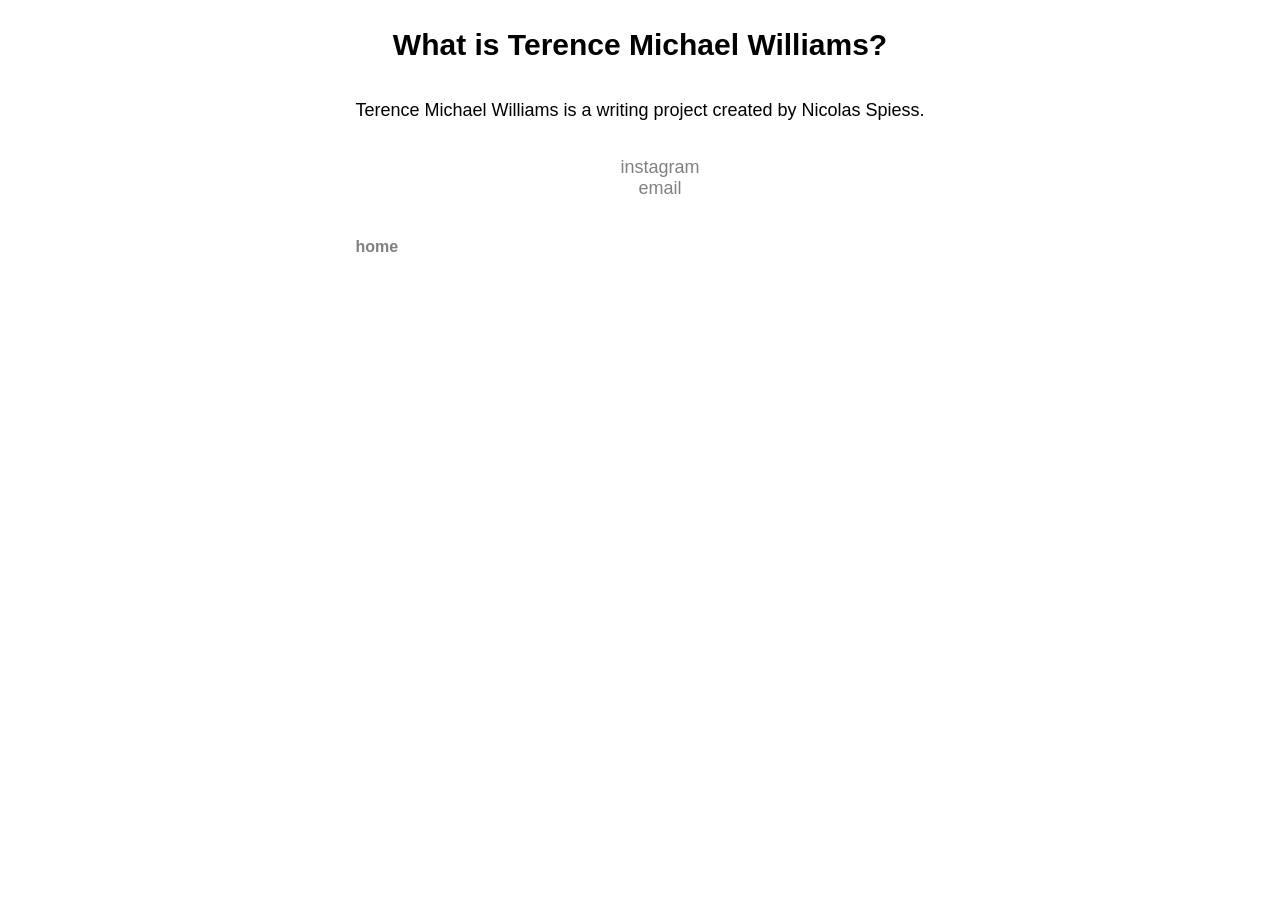
==== about_index.html @ 759bbc47 "Add files via upload" ====
<!DOCTYPE html>
<html>
<head>
	<title>About Terence Michael Williams</title>
	<link rel="stylesheet" href="style.css">
</head>
<body>
	<div class="container about">
		<header>
			<h1>What is Terence Michael Williams?</h1>
		</header>
		<div class="section about xl">
			<p>Terence Michael Williams is a writing project created by Nicolas Spiess.</p>
		</div>
		<div class="section list">
			<ul class="nuhuh">
				<li><a href="https://www.instagram.com/			ihaveinterestingideas/">instagram</a></li>
				<li><a href="mailto:nickaspiess@gmail.com">email</a></li>
			</ul>
		</div>
		<h4><a href="index.html">home</a></h4>
	</div>
</body>
</html>
---- style.css ----
h1 {
	color: black;
	width: 100%;
	font-size: 30px;
}

h3 {
	color: blue;
	text-align: center;
	font-size: 1 em;
	width: 100%
}

header {
	text-align: center;
	font-size: 20px;
	width: 100%;
}

.writing {
	font-size: 15px;
	line-height: 2;
	text-indent: 2em;
	margin: 0;
}

.feller {
	width: 100%;
	text-align: center;
}

body {
	display: flex;
	font-family: 'Helvetiva', sans-serif;
	text-transform: none;
	color: black;
	background-color: white;
	justify-content: center;
}

a {
	transition: color 0.2s ease-in-out;
	text-decoration: none;
	color: grey;
}

a:hover {
	color: #00BFFF;
}

.section-row {
	display: flex;
	flex-direction: row;
	width: 100%;
	gap: 40px;
}

.section {
	flex: 1;
	width: 100%;
	font-size: 25px;
	text-decoration: none;
}

.other {
	text-align: right;
}

.container {
	max-width: 600px;
	padding: 0 20px;
	display: flex;
	flex-direction: column;
	align-items: flex-start;
	gap: 50px ;
}

.aboot {
	font-size: 18px;
}

.about{
	gap: 0px;
}

.xl {
	font-size: 18px;
}

ul {
	list-style-type: none;
}

.list {
	text-align: center;
	list-style-type: none;
	font-size: 18px;
	display: table;
	margin: 0 auto;
}

.story-1 p {
	margin: 0;
	text-indent: 3em;
}

.story-1 {
	font-size: 15px;
	line-height: 2em;
}

.story-2 p {
	margin: 0;
	text-indent: 3em;
}

.story-2 {
	font-size: 15px;
	line-height: 2em;
}
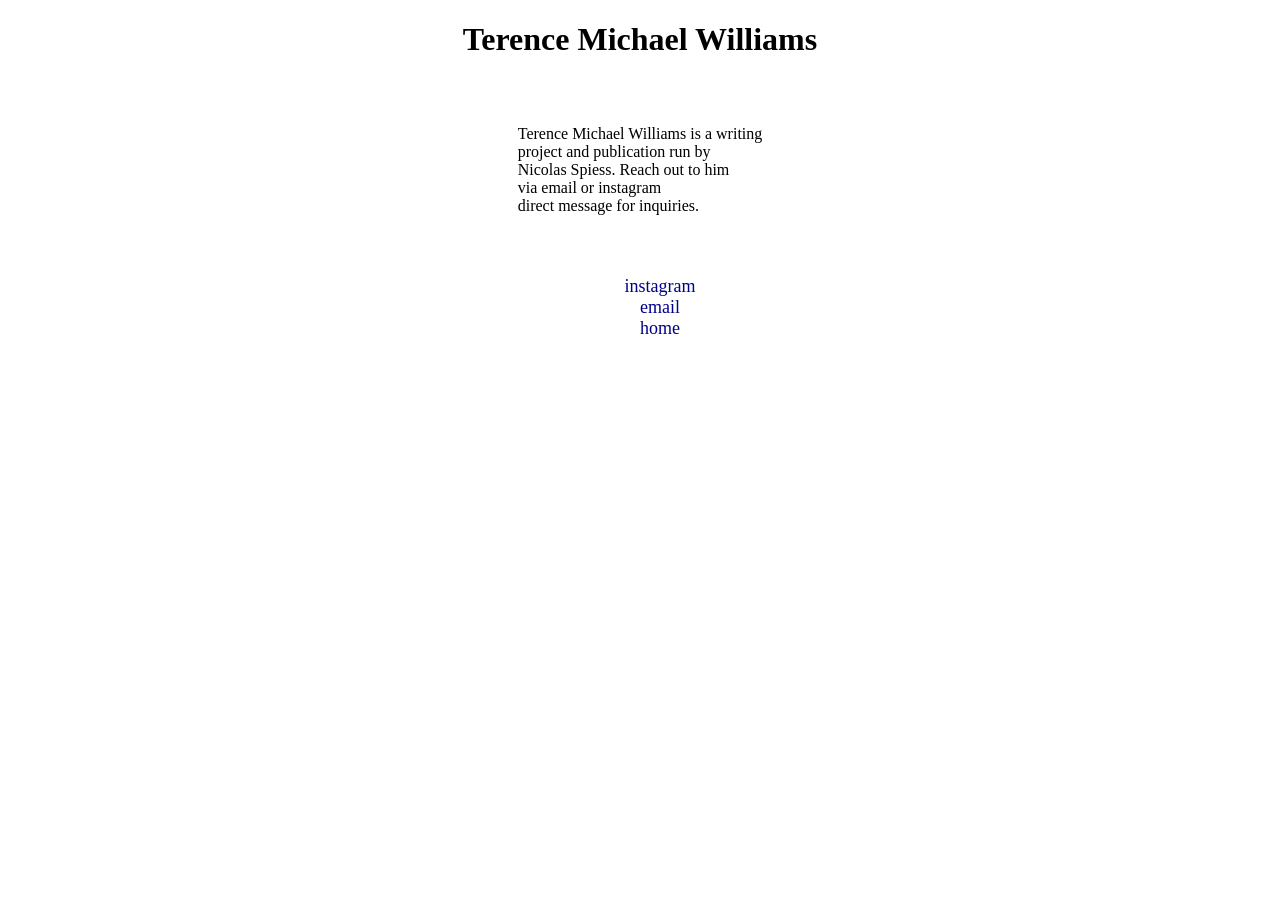
==== commit 957e54b4: "Add files via upload" ====
--- a/about_index.html
+++ b/about_index.html
@@ -1,24 +1,51 @@
 <!DOCTYPE html>
 <html>
-<head>
-	<title>About Terence Michael Williams</title>
-	<link rel="stylesheet" href="style.css">
-</head>
-<body>
-	<div class="container about">
-		<header>
-			<h1>What is Terence Michael Williams?</h1>
-		</header>
-		<div class="section about xl">
-			<p>Terence Michael Williams is a writing project created by Nicolas Spiess.</p>
-		</div>
-		<div class="section list">
-			<ul class="nuhuh">
-				<li><a href="https://www.instagram.com/			ihaveinterestingideas/">instagram</a></li>
-				<li><a href="mailto:nickaspiess@gmail.com">email</a></li>
-			</ul>
-		</div>
-		<h4><a href="index.html">home</a></h4>
-	</div>
-</body>
+  <head>
+    <meta charset="UTF-8">
+    <meta name="viewport" content="width=device-width, initial-scale=1.0">
+    <title>about</title>
+    <style>
+      body {
+        font-family: "Futura";
+        max-width: 800px;
+        margin: 0 auto;
+      }
+      h1 {
+        text-align: center;
+      }
+      .about-p {
+        display: flex;
+        justify-content: center;
+        align-items: center;
+        height: 20vh;
+      }   
+		  li {
+        list-style-type: none;        
+        display: flex;
+        justify-content: center;
+        align-items: center;
+      }      
+      a {
+		    color: darkblue;
+		    text-decoration: none;
+		    font-size: 18px;
+		  }
+		  a:hover {
+		    background-color: lightblue;
+		  }
+		  a:visited {
+		    text-decoration: none; 
+    </style>
+  </head>
+  <body>
+    <h1>Terence Michael Williams</h1>
+      <div class="about-p">
+        <p>Terence Michael Williams is a writing<br> project and publication run by<br> Nicolas Spiess. Reach out to him <br>via email or instagram<br> direct message for inquiries.</p>
+      </div>
+      <ul>
+        <li><a href="https://www.instagram.com/			ihaveinterestingideas/">instagram</a></li>
+			  <li><a href="mailto:nickaspiess@gmail.com">email</a></li>
+			  <li><a href=index.html>home</a></li>
+			 </ul>
+  </body>
 </html>
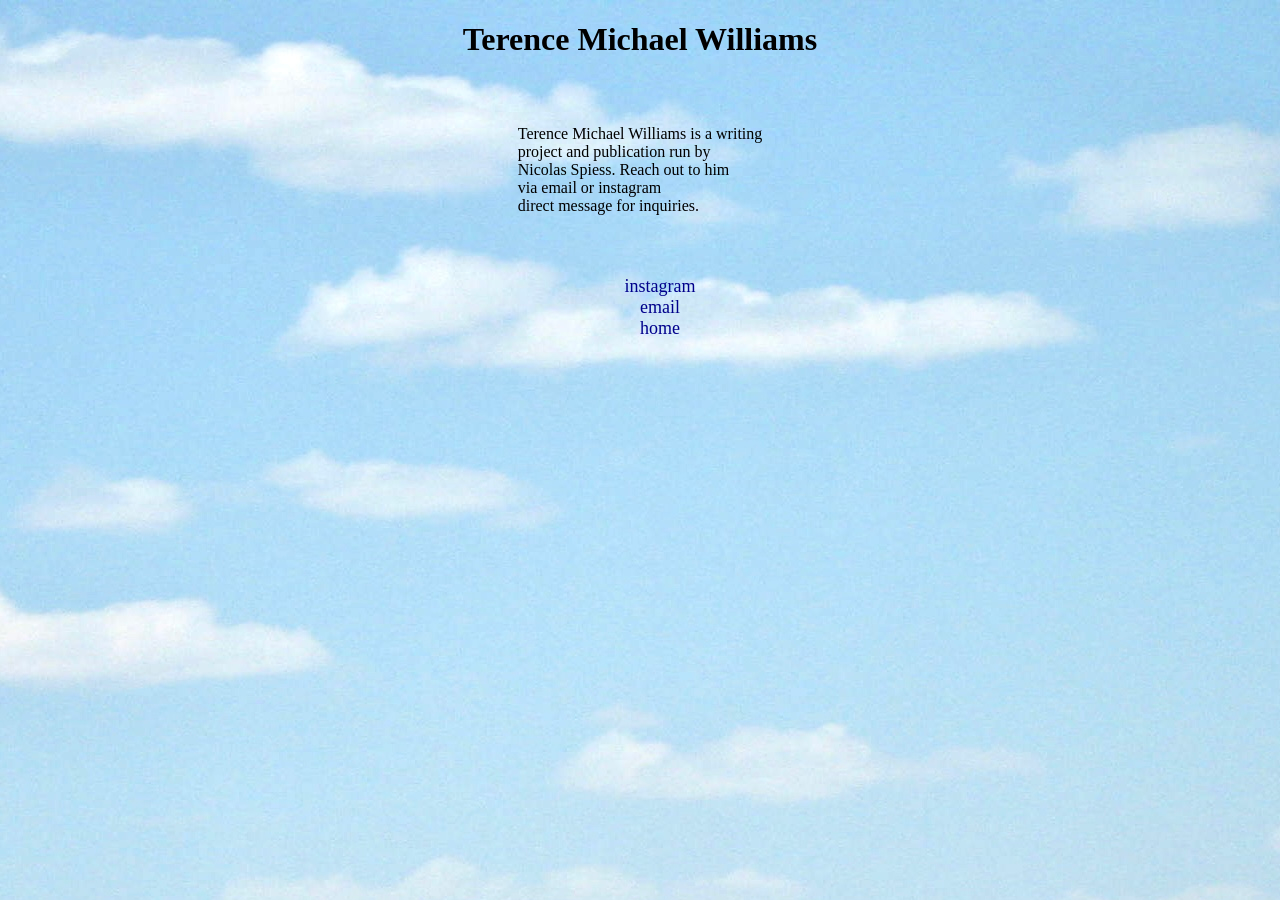
==== commit 5fd0b72a: "Update about_index.html" ====
--- a/about_index.html
+++ b/about_index.html
@@ -37,7 +37,7 @@
 		    text-decoration: none; 
     </style>
   </head>
-  <body>
+	<body style="background:url('media/sky.jpg')">
     <h1>Terence Michael Williams</h1>
       <div class="about-p">
         <p>Terence Michael Williams is a writing<br> project and publication run by<br> Nicolas Spiess. Reach out to him <br>via email or instagram<br> direct message for inquiries.</p>
@@ -48,4 +48,4 @@
 			  <li><a href=index.html>home</a></li>
 			 </ul>
   </body>
-</html>+</html>
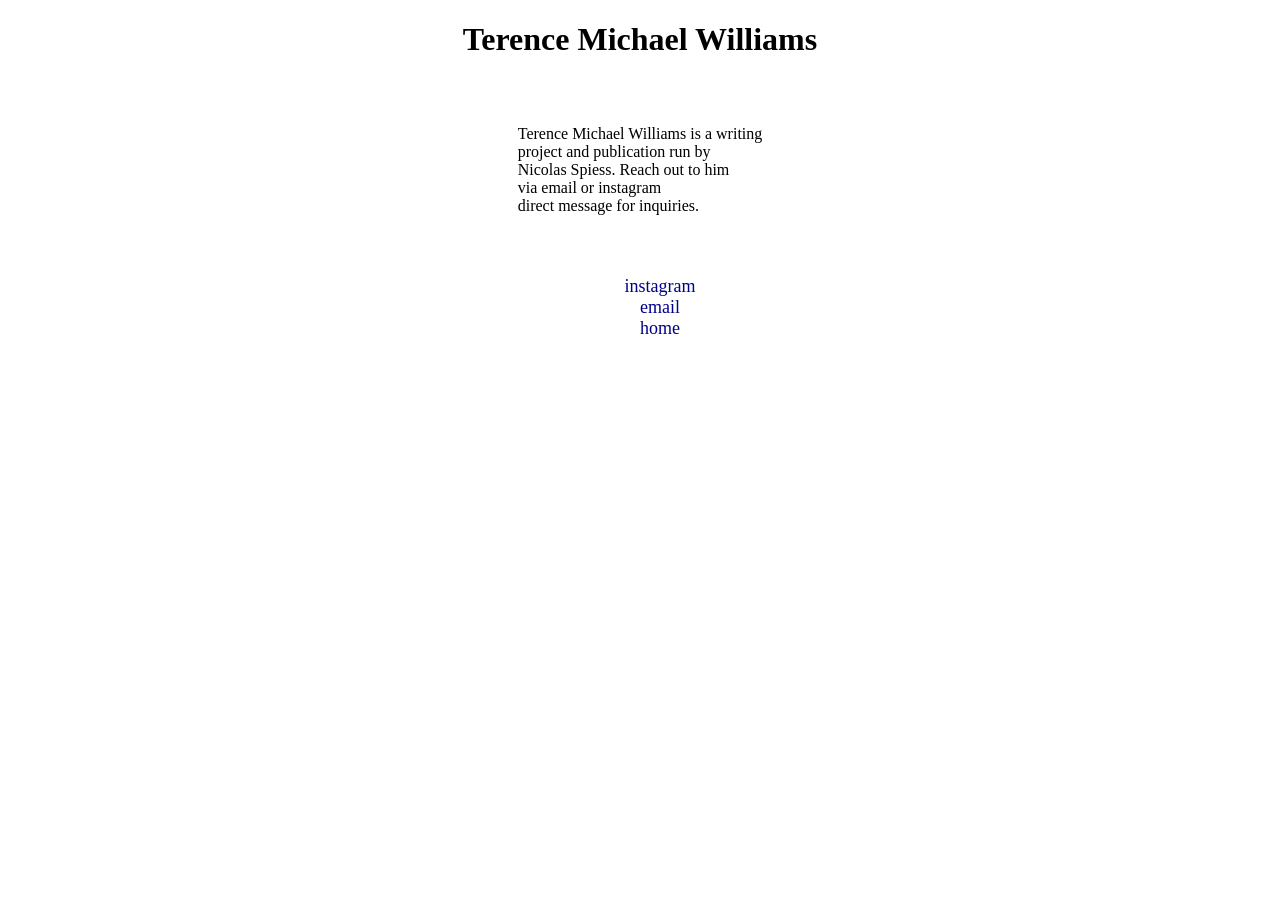
==== commit 1694e5bc: "Update about_index.html" ====
--- a/about_index.html
+++ b/about_index.html
@@ -37,7 +37,7 @@
 		    text-decoration: none; 
     </style>
   </head>
-	<body style="background:url('media/sky.jpg')">
+	<body>
     <h1>Terence Michael Williams</h1>
       <div class="about-p">
         <p>Terence Michael Williams is a writing<br> project and publication run by<br> Nicolas Spiess. Reach out to him <br>via email or instagram<br> direct message for inquiries.</p>
